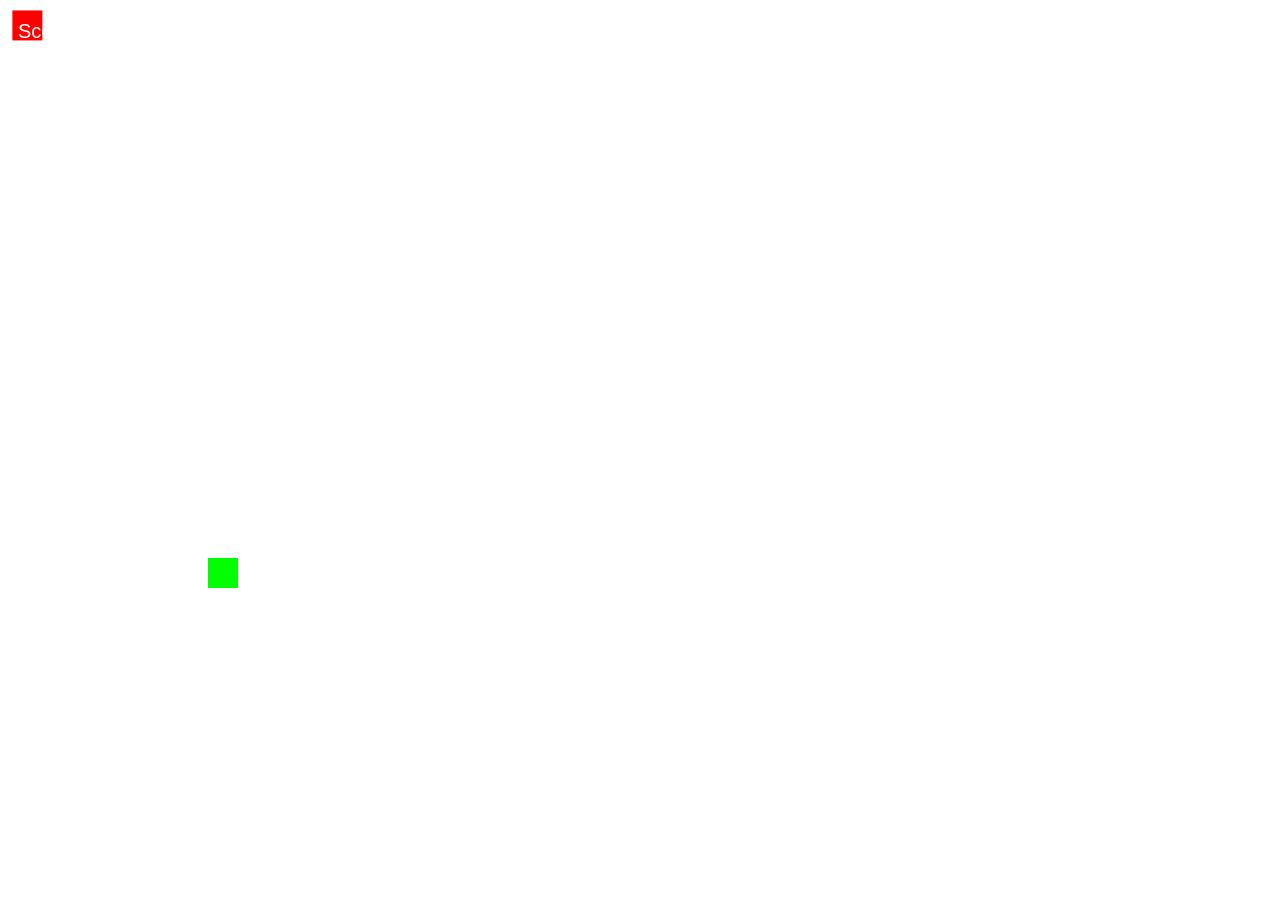
==== avoider-game/index.html @ 1c61bae1 "first commit" ====
<!DOCTYPE html>
<html lang="en">
<head>
<meta charset="UTF-8" />
<meta name="viewport" content="width=device-width, initial-scale=1.0">
<title>Evader Game</title>
<link rel="stylesheet" href="style.css">
</head>
<body>
<canvas id="gameCanvas" width="400" height="600"></canvas>
<script src="script.js"></script>
</body>
</html>
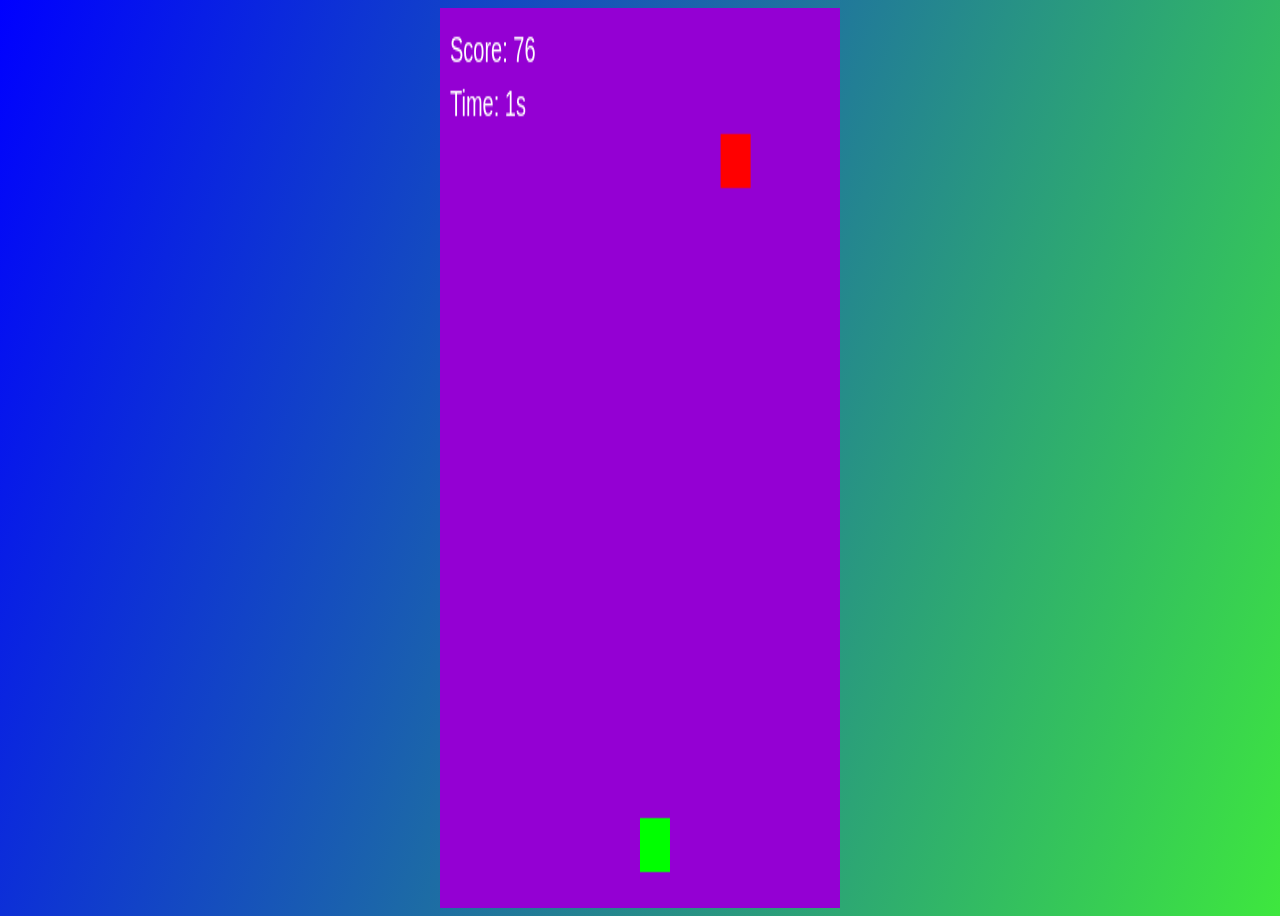
==== commit 42b2191c: "timer added" ====
--- a/avoider-game/index.html
+++ b/avoider-game/index.html
@@ -7,7 +7,7 @@
 <link rel="stylesheet" href="style.css">
 </head>
 <body>
-<canvas id="gameCanvas" width="400" height="600"></canvas>
+<canvas id="gameCanvas" width="400" height="500"></canvas>
 <script src="script.js"></script>
 </body>
 </html>
--- a/avoider-game/style.css
+++ b/avoider-game/style.css
@@ -0,0 +1,10 @@
+body{
+    display: flex;
+    justify-content: center;
+    min-height: 100vh;
+    background: linear-gradient(110deg, blue, rgb(62, 231, 62));
+}
+
+canvas{
+    background-color: darkviolet;
+}
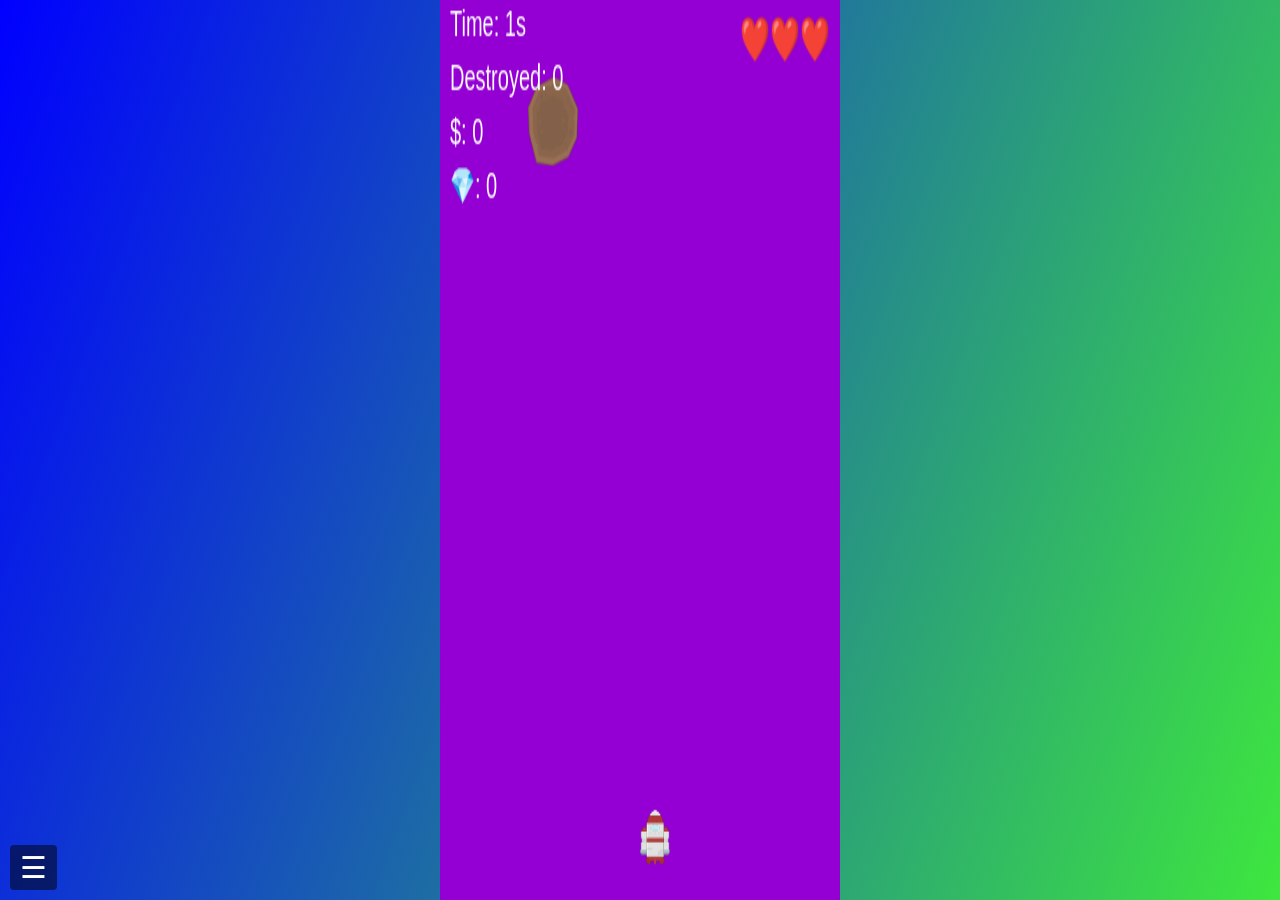
==== commit 1de36410: "sidebar menue added" ====
--- a/avoider-game/index.html
+++ b/avoider-game/index.html
@@ -7,7 +7,26 @@
 <link rel="stylesheet" href="style.css">
 </head>
 <body>
+
+<!-- Бургер-кнопка -->
+<div id="burger">&#9776;</div>
+
+<!-- Выдвижная панель -->
+<div id="sidebar">
+  <h3>Меню</h3>
+  <ul>
+    <li>Статистика</li>
+    <li>Настройки</li>
+    <li>Покупки</li>
+  </ul>
+</div>
+
 <canvas id="gameCanvas" width="400" height="500"></canvas>
+
 <script src="script.js"></script>
+<script>
+  // Логика для открытия/закрытия панели
+  
+</script>
 </body>
 </html>
--- a/avoider-game/style.css
+++ b/avoider-game/style.css
@@ -1,10 +1,61 @@
+*{
+    padding: 0;
+    margin: 0;
+}
 body{
     display: flex;
     justify-content: center;
     min-height: 100vh;
     background: linear-gradient(110deg, blue, rgb(62, 231, 62));
+    
 }
 
 canvas{
     background-color: darkviolet;
-}+}
+
+/* Выдвижная панель */
+#sidebar {
+  position: fixed;
+  top: 0;
+  left: -200px; /* начальное положение за пределами экрана */
+  width: 200px;
+  height: 100%;
+  background: #333;
+  color: #fff;
+  padding: 20px;
+  box-sizing: border-box;
+  transition: left 0.3s;
+  z-index: 100;
+}
+
+/* Активное состояние */
+#sidebar.active {
+  left: 0;
+}
+
+/* Бургер */
+#burger {
+  position: fixed;
+  /* top: 10px; */
+  bottom: 10px;
+  left: 10px;
+  font-size: 30px;
+  cursor: pointer;
+  color: #fff;
+  background: rgba(0,0,0,0.5);
+  padding: 5px 10px;
+  border-radius: 4px;
+  z-index: 101;
+}
+
+/* Стили для элементов меню */
+#sidebar ul {
+  list-style: none;
+  padding: 0;
+}
+
+#sidebar ul li {
+  margin: 10px 0;
+  cursor: pointer;
+}
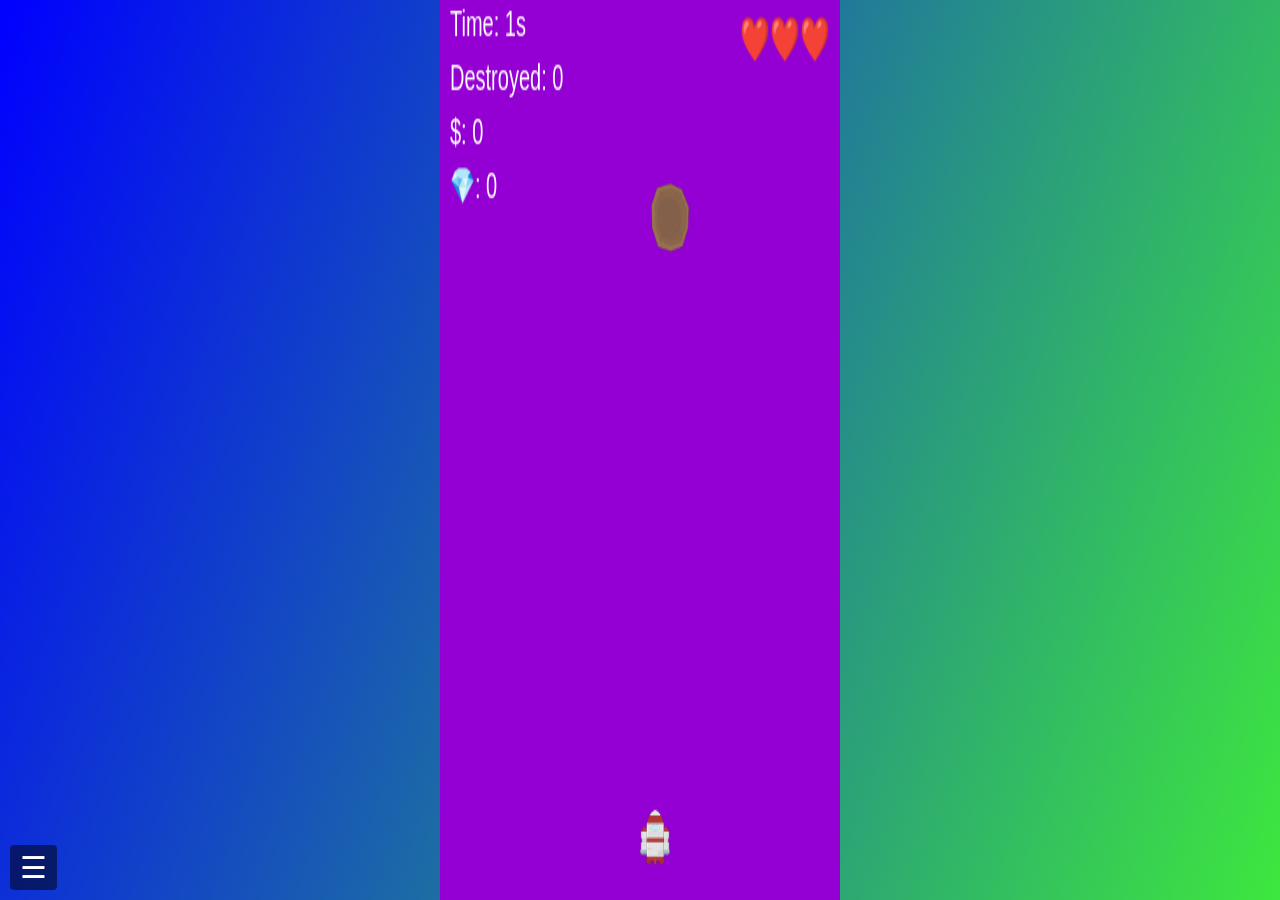
==== commit b6f2f1c6: "shop added" ====
--- a/avoider-game/index.html
+++ b/avoider-game/index.html
@@ -17,7 +17,8 @@
   <ul>
     <li>Статистика</li>
     <li>Настройки</li>
-    <li>Покупки</li>
+    <li><a href="shop.html" style="color: white; text-decoration: none;">Покупки</a></li>
+    <li>Профиль</li>
   </ul>
 </div>
 
